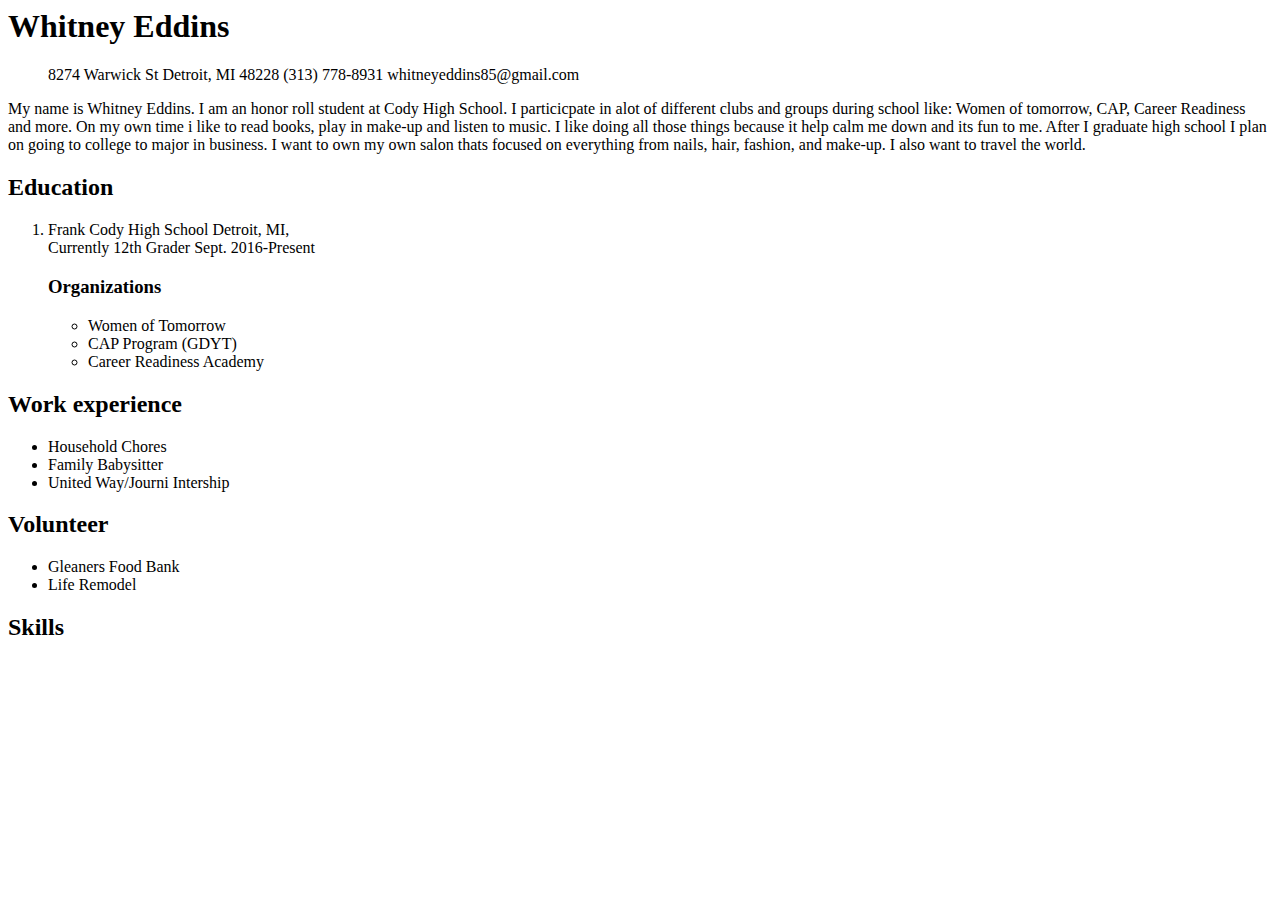
==== index.html @ 6d89912f "first" ====
<doctype!html>
    <head>
    </head>
    <body>

        <h1>
            Whitney Eddins
        </h1>
        <ol>
            8274 Warwick St
            Detroit, MI 48228
            (313) 778-8931
            whitneyeddins85@gmail.com
   </ol>
        <p>
My name is Whitney Eddins. I am an honor roll student at Cody High School.
I particicpate in alot of different clubs and groups during school like:
Women of tomorrow, CAP, Career Readiness and more. On my own time i like to read books,
play in make-up and listen to music. I like doing all those things because it help
calm me down and its fun to me. After I graduate high school I plan on going
to college to major in business. I want to own my own salon thats focused on everything
from nails, hair, fashion, and make-up. I also want to travel the world.
        </p>

        <h2>
            Education
        </h2>
        <ol>
<li>
    Frank Cody High School Detroit, MI,
</li>
    Currently 12th Grader
 Sept. 2016-Present
<h3>
Organizations
</h3>
<ul>
<li>
    Women of Tomorrow
</li>
<li>
    CAP Program (GDYT)
</li>
<li>
Career Readiness Academy
</li>
</ul>
        </ol>

        <h2>
           Work experience
        </h2>
        <ul>
            <li>
                Household Chores
            </li>
            <li>
                Family Babysitter
            </li>
            <li>
                United Way/Journi Intership
            </li>
        </ul>
        <h2>
            Volunteer
        </h2>
        <ul>
            <li>
                Gleaners Food Bank
            </li>
            <li>
                Life Remodel
            </li>
        </ul>
<h2>
    Skills
</h2>

    </body>
</doctype>
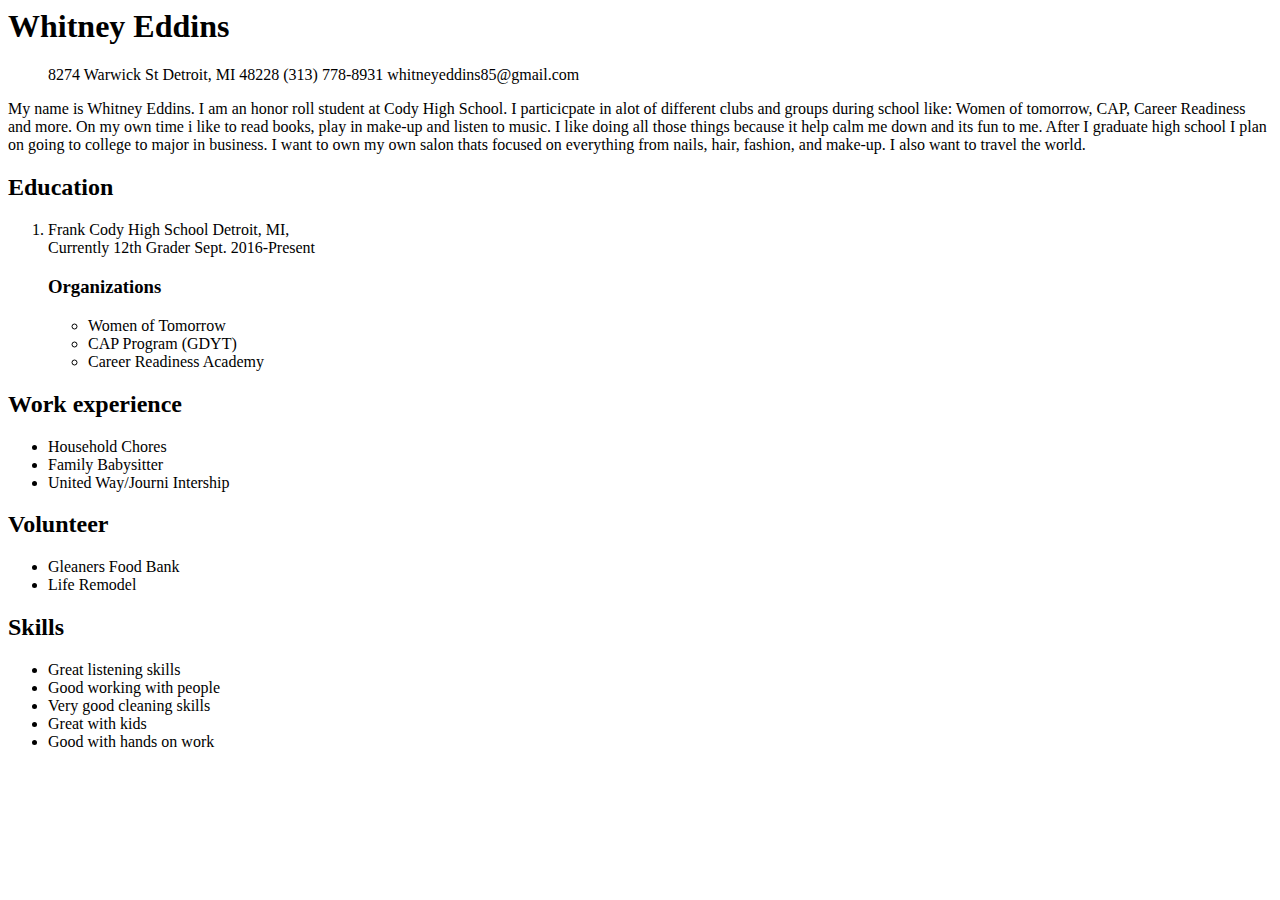
==== commit 18fba280: "first" ====
--- a/index.html
+++ b/index.html
@@ -75,6 +75,22 @@
 <h2>
     Skills
 </h2>
-
+<ul>
+    <li>
+        Great listening skills
+    </li>
+    <li>
+        Good working with people
+    </li>
+    <li>
+        Very good cleaning skills
+    </li>
+    <li>
+        Great with kids
+    </li>
+    <li>
+        Good with hands on work
+    </li>
+</ul>
     </body>
 </doctype>
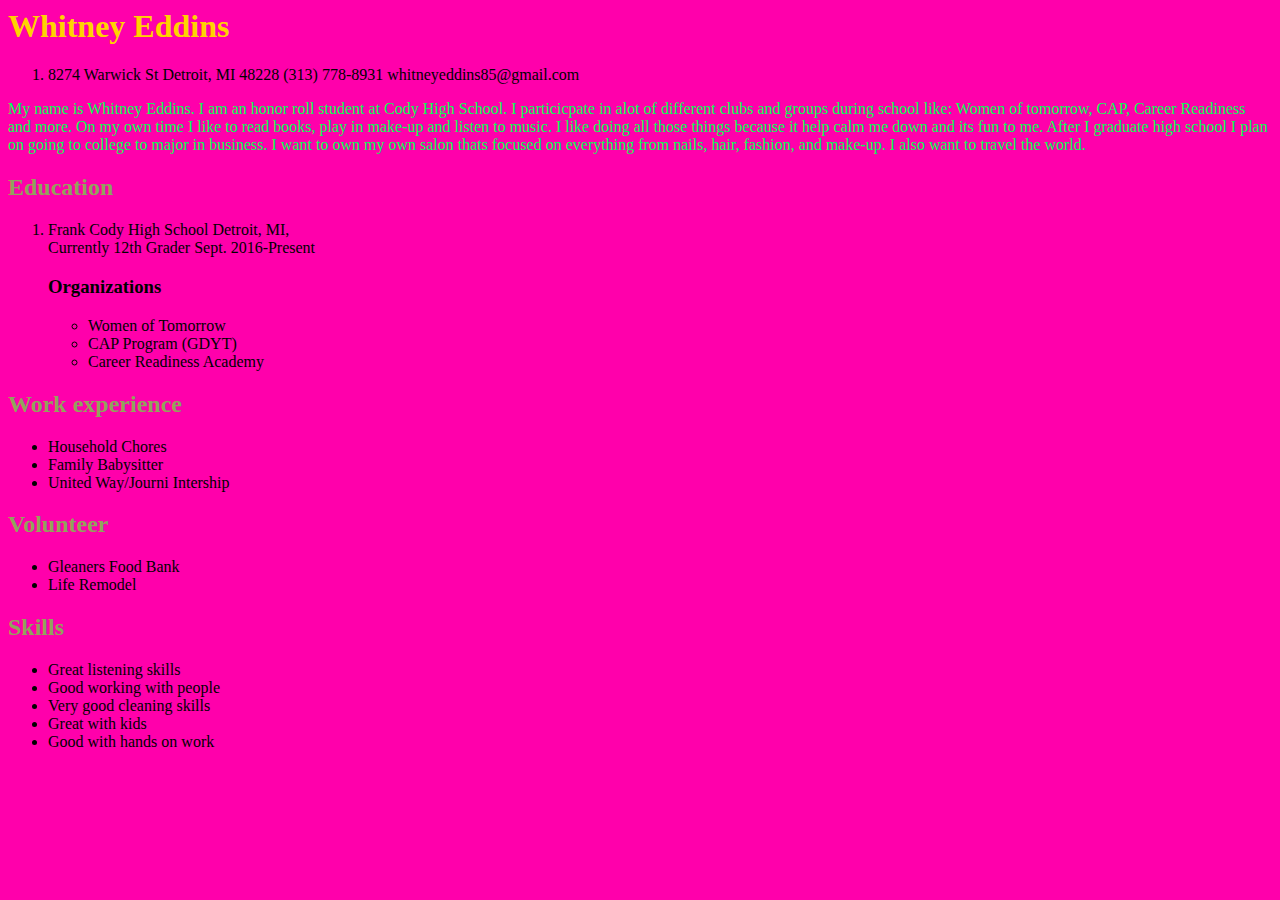
==== commit eccb9acd: "first" ====
--- a/index.html
+++ b/index.html
@@ -1,50 +1,46 @@
 <doctype!html>
+    <html>
+
     <head>
+        <!-- this is my stylesheet link -->
+
+        <link rel="stylesheet" href="stylesheet.css">
     </head>
+
     <body>
 
         <h1>
             Whitney Eddins
         </h1>
         <ol>
-            8274 Warwick St
-            Detroit, MI 48228
-            (313) 778-8931
-            whitneyeddins85@gmail.com
-   </ol>
+           <li> 8274 Warwick St Detroit, MI 48228 (313) 778-8931 whitneyeddins85@gmail.com</li>
+        </ol>
         <p>
-My name is Whitney Eddins. I am an honor roll student at Cody High School.
-I particicpate in alot of different clubs and groups during school like:
-Women of tomorrow, CAP, Career Readiness and more. On my own time i like to read books,
-play in make-up and listen to music. I like doing all those things because it help
-calm me down and its fun to me. After I graduate high school I plan on going
-to college to major in business. I want to own my own salon thats focused on everything
-from nails, hair, fashion, and make-up. I also want to travel the world.
+            My name is Whitney Eddins. I am an honor roll student at Cody High School. I particicpate in alot of different clubs and groups during school like: Women of tomorrow, CAP, Career Readiness and more. On my own time I like to read books, play in make-up and listen to music. I like doing all those things because it help calm me down and its fun to me. After I graduate high school I plan on going to college to major in business. I want to own my own salon thats focused on everything from nails, hair, fashion, and make-up. I also want to travel the world.
         </p>
 
         <h2>
             Education
         </h2>
         <ol>
-<li>
-    Frank Cody High School Detroit, MI,
-</li>
-    Currently 12th Grader
- Sept. 2016-Present
-<h3>
+            <li>
+                Frank Cody High School Detroit, MI,
+            </li>
+            Currently 12th Grader Sept. 2016-Present
+            <h3>
 Organizations
 </h3>
-<ul>
-<li>
-    Women of Tomorrow
-</li>
-<li>
-    CAP Program (GDYT)
-</li>
-<li>
-Career Readiness Academy
-</li>
-</ul>
+            <ul>
+                <li>
+                    Women of Tomorrow
+                </li>
+                <li>
+                    CAP Program (GDYT)
+                </li>
+                <li>
+                    Career Readiness Academy
+                </li>
+            </ul>
         </ol>
 
         <h2>
@@ -72,25 +68,28 @@
                 Life Remodel
             </li>
         </ul>
-<h2>
+        <h2>
     Skills
-</h2>
-<ul>
-    <li>
-        Great listening skills
-    </li>
-    <li>
-        Good working with people
-    </li>
-    <li>
-        Very good cleaning skills
-    </li>
-    <li>
-        Great with kids
-    </li>
-    <li>
-        Good with hands on work
-    </li>
-</ul>
+        </h2>
+        <ul>
+            <li>
+                Great listening skills
+            </li>
+            <li>
+                Good working with people
+            </li>
+            <li>
+                Very good cleaning skills
+            </li>
+            <li>
+                Great with kids
+            </li>
+            <li>
+                Good with hands on work
+            </li>
+        </ul>
+        <h2>
+
     </body>
-</doctype>
+
+    </html>--- a/stylesheet.css
+++ b/stylesheet.css
@@ -0,0 +1,8 @@
+h1 {color: #FFD300;}
+h2{color: #91A35C;}
+p{
+    color: #00FF54;
+    font-family: 'Redressed', cursive;
+    }
+body{background-color: #ff00ab;}
+
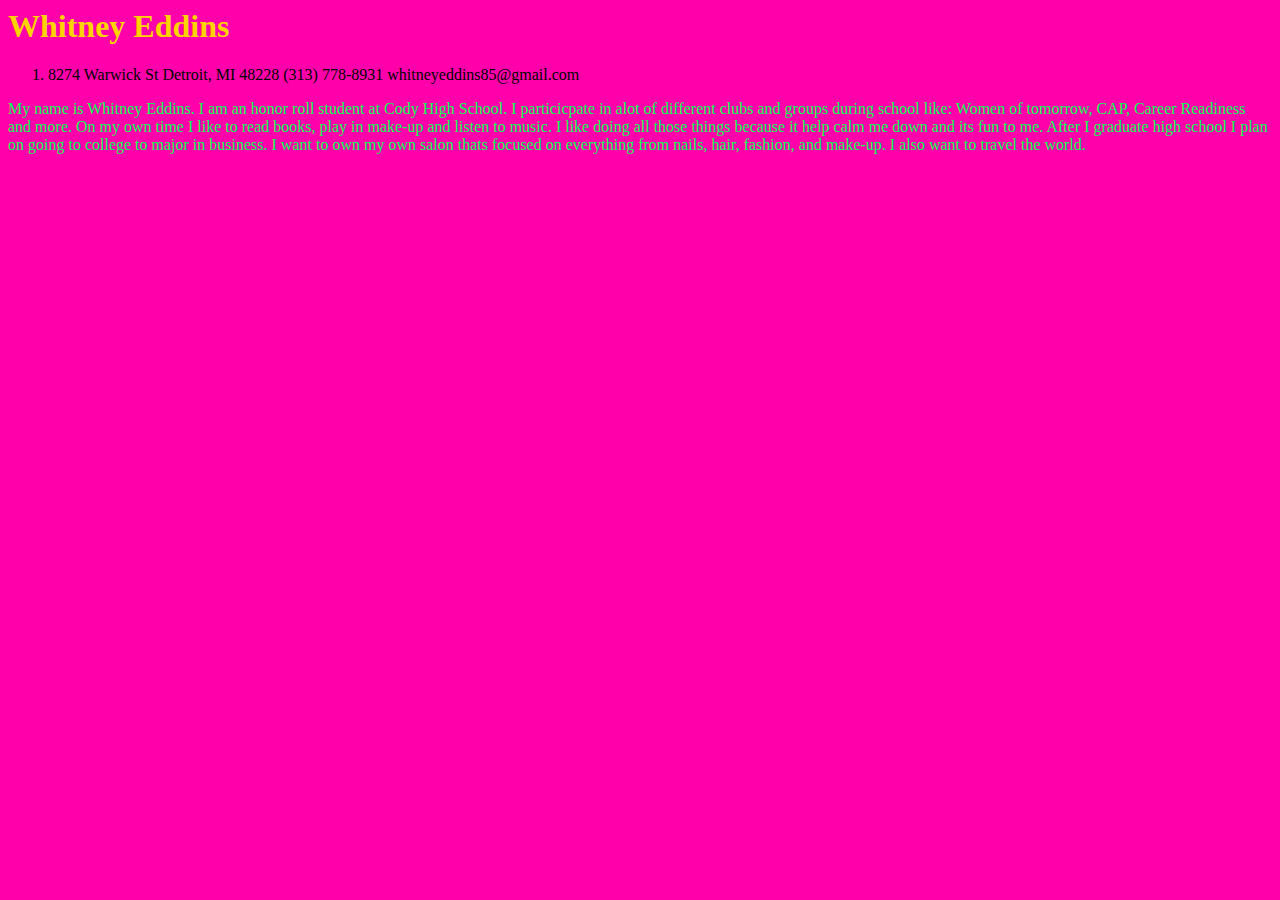
==== commit 8fc30492: "first" ====
--- a/index.html
+++ b/index.html
@@ -19,76 +19,6 @@
             My name is Whitney Eddins. I am an honor roll student at Cody High School. I particicpate in alot of different clubs and groups during school like: Women of tomorrow, CAP, Career Readiness and more. On my own time I like to read books, play in make-up and listen to music. I like doing all those things because it help calm me down and its fun to me. After I graduate high school I plan on going to college to major in business. I want to own my own salon thats focused on everything from nails, hair, fashion, and make-up. I also want to travel the world.
         </p>
 
-        <h2>
-            Education
-        </h2>
-        <ol>
-            <li>
-                Frank Cody High School Detroit, MI,
-            </li>
-            Currently 12th Grader Sept. 2016-Present
-            <h3>
-Organizations
-</h3>
-            <ul>
-                <li>
-                    Women of Tomorrow
-                </li>
-                <li>
-                    CAP Program (GDYT)
-                </li>
-                <li>
-                    Career Readiness Academy
-                </li>
-            </ul>
-        </ol>
-
-        <h2>
-           Work experience
-        </h2>
-        <ul>
-            <li>
-                Household Chores
-            </li>
-            <li>
-                Family Babysitter
-            </li>
-            <li>
-                United Way/Journi Intership
-            </li>
-        </ul>
-        <h2>
-            Volunteer
-        </h2>
-        <ul>
-            <li>
-                Gleaners Food Bank
-            </li>
-            <li>
-                Life Remodel
-            </li>
-        </ul>
-        <h2>
-    Skills
-        </h2>
-        <ul>
-            <li>
-                Great listening skills
-            </li>
-            <li>
-                Good working with people
-            </li>
-            <li>
-                Very good cleaning skills
-            </li>
-            <li>
-                Great with kids
-            </li>
-            <li>
-                Good with hands on work
-            </li>
-        </ul>
-        <h2>
 
     </body>
 
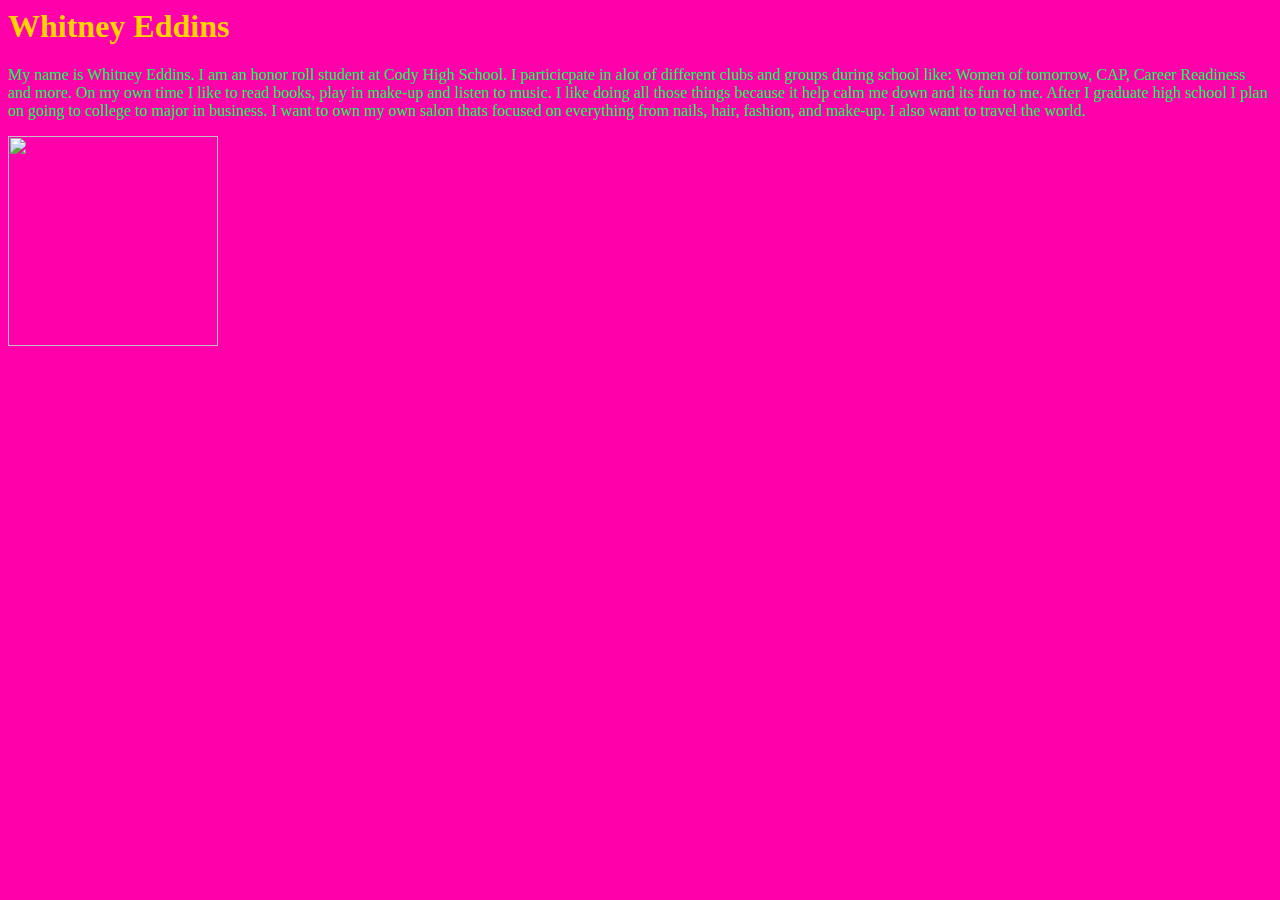
==== commit ef11956e: "first" ====
--- a/index.html
+++ b/index.html
@@ -12,14 +12,12 @@
         <h1>
             Whitney Eddins
         </h1>
-        <ol>
-           <li> 8274 Warwick St Detroit, MI 48228 (313) 778-8931 whitneyeddins85@gmail.com</li>
-        </ol>
+
         <p>
             My name is Whitney Eddins. I am an honor roll student at Cody High School. I particicpate in alot of different clubs and groups during school like: Women of tomorrow, CAP, Career Readiness and more. On my own time I like to read books, play in make-up and listen to music. I like doing all those things because it help calm me down and its fun to me. After I graduate high school I plan on going to college to major in business. I want to own my own salon thats focused on everything from nails, hair, fashion, and make-up. I also want to travel the world.
         </p>
 
-
+<img src="https://lh3.googleusercontent.com/[base64]w426-h757-no"width=210/>
     </body>
 
     </html>